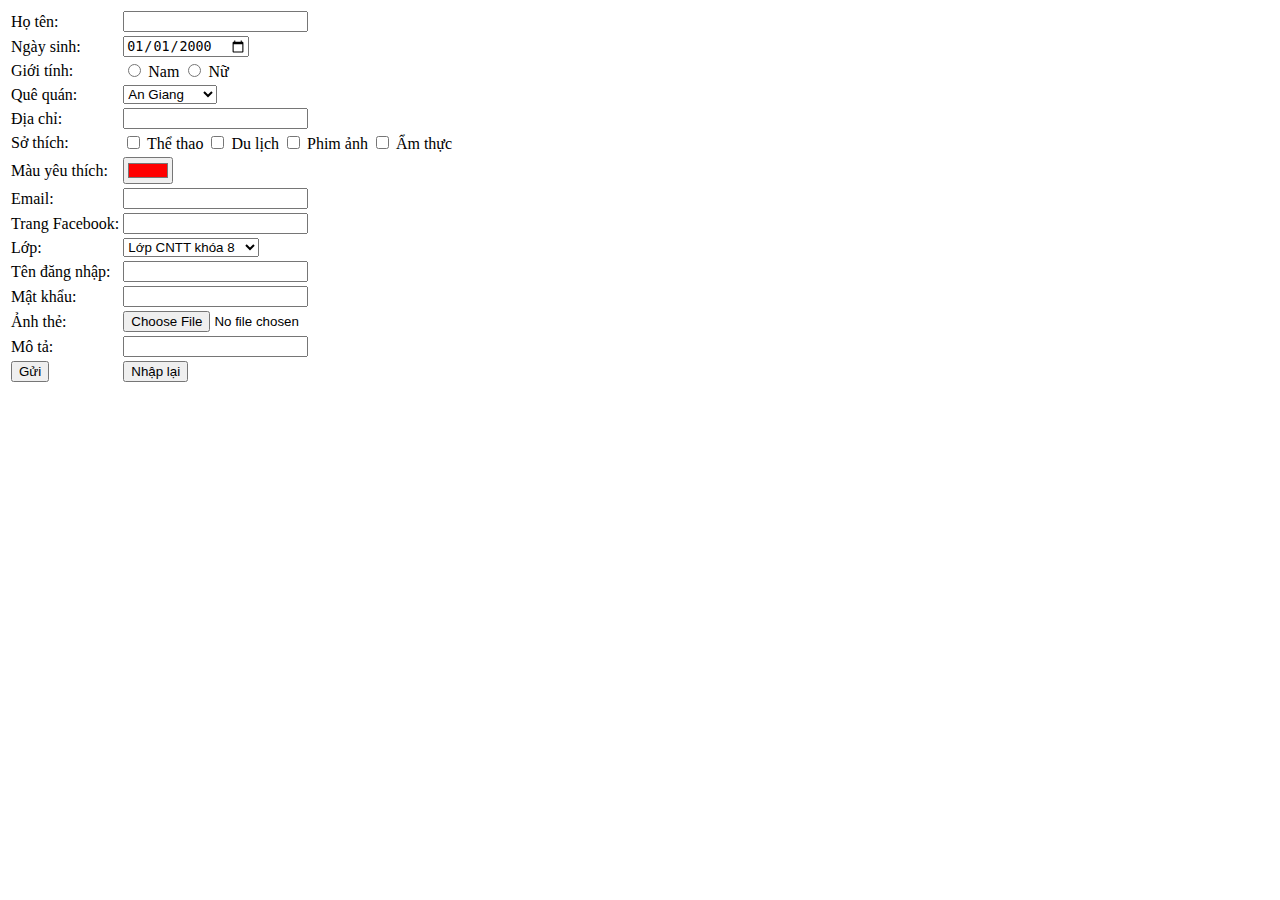
==== baitap2.html @ 76a0f543 "Add files via upload" ====
<!DOCTYPE html>
<html lang="en">
<head>
    <meta charset="UTF-8">
    <meta http-equiv="X-UA-Compatible" content="IE=edge">
    <meta name="viewport" content="width=device-width, initial-scale=1.0">
    <title>Document</title>
</head>
<body>
    <form action="">
        <table>
        <tr>
            <td>Họ tên:</td>
            <td><input type="text" name="name" value=""></td>
        </tr>
        <tr>
            <td>Ngày sinh:</td>
            <td><input type="date" id="birthday" name="birthday" value="2000-01-01"></td>
        </tr>
        <tr>
            <td>Giới tính: </td>
            <td>
                <input type="radio" id="male" name="gender" value="male">
                <label for="male">Nam</label>
                <input type="radio" id="female" name="gender" value="female">
                <label for="female">Nữ</label>
            </td>
        </tr>
        <tr>
            <td>
                <label for="province">Quê quán:</label>
            </td>
            <td colspan="2">
                <select id="province" name="province">
                    <option value="">An Giang</option>
                    <option value="hanoi">Hà Nội</option>
                    <option value="haiphong">Hải Phòng</option>
                    <option value="quangninh">Quảng Ninh</option>
                    <option value="bacninh">Bắc Ninh</option>
                </select>
            </td>
        </tr>
        <tr>
            <td>Địa chỉ:</td>
            <td><input type="text" name="address" value=""></td>
        </tr>
        <tr>
            <td>Sở thích:</td>
            <td>
                <input type="checkbox" id="interest1" name="interest[]" value="sport">
                <label for="sport">Thể thao</label>
                <input type="checkbox" id="interest2" name="interest[]" value="travel">
                <label for="sport">Du lịch</label>
                <input type="checkbox" id="interest3" name="interest[]" value="Movie">
                <label for="sport">Phim ảnh</label>
                <input type="checkbox" id="interest1" name="interest[]" value="food">
                <label for="sport">Ẩm thực</label>
            </td>
        </tr>
        <tr>
            <td>Màu yêu thích:</td>
            <td>
                
                <input type="color" name="favcolor" value="#ff0000">
            </td>
        </tr>
        <tr>
            <td>Email:</td>
            <td><input type="text" name="email" value=""></td>
        </tr>
        <tr>
            <td>Trang Facebook:</td>
            <td><input type="text" name="text" value=""></td>
        </tr>
        <tr>
            <td>
                <label for="class">Lớp:</label>
            </td>
            <td colspan="2">
                <select id="class" name="class">
                    <option value="">Lớp CNTT khóa 8</option>
                    <option value="">Lớp CNTT khóa 9</option>
                    <option value="">Lớp CNTT khóa 10</option>
                    <option value="">Lớp CNTT khóa 11</option>
                    <option value="">Lớp CNTT khóa 12</option>
                </select>
            </td>
        </tr>
        <tr>
            <td>Tên đăng nhập:</td>
            <td><input type="text" name="text" value=""></td>
        </tr>
        <tr>
        <td>Mật khẩu:</td>
        <td><input type="password" name="password" value=""></td>
        </tr>
        <tr>
            <td>Ảnh thẻ:</td>
            <td><input type="file" name="file-upload" value="Choose File"></td>
        </tr>
        <tr>
            <td>Mô tả:</td>
            <td><input type="descripsion" name="descreption" value=""></td>
        </tr>
        <tr>
            <td><input type="submit" value="Gửi"></td>
            <td><input type="reset" value="Nhập lại"></td>
        </tr>

        </table>
    </form>
</body>
</html>
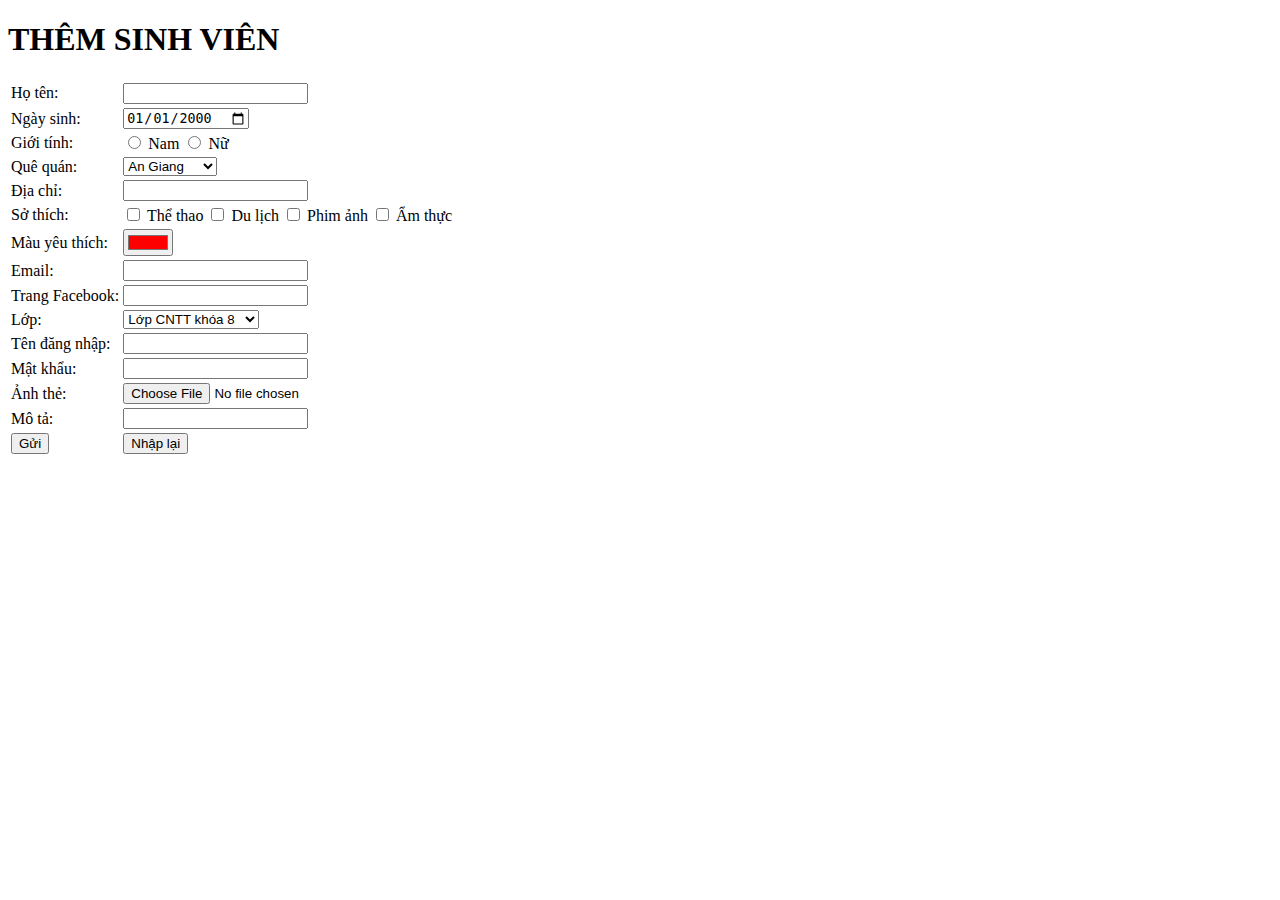
==== commit 6208389b: "Add files via upload" ====
--- a/baitap2.html
+++ b/baitap2.html
@@ -7,6 +7,7 @@
     <title>Document</title>
 </head>
 <body>
+    <h1>THÊM SINH VIÊN</h1>
     <form action="">
         <table>
         <tr>
